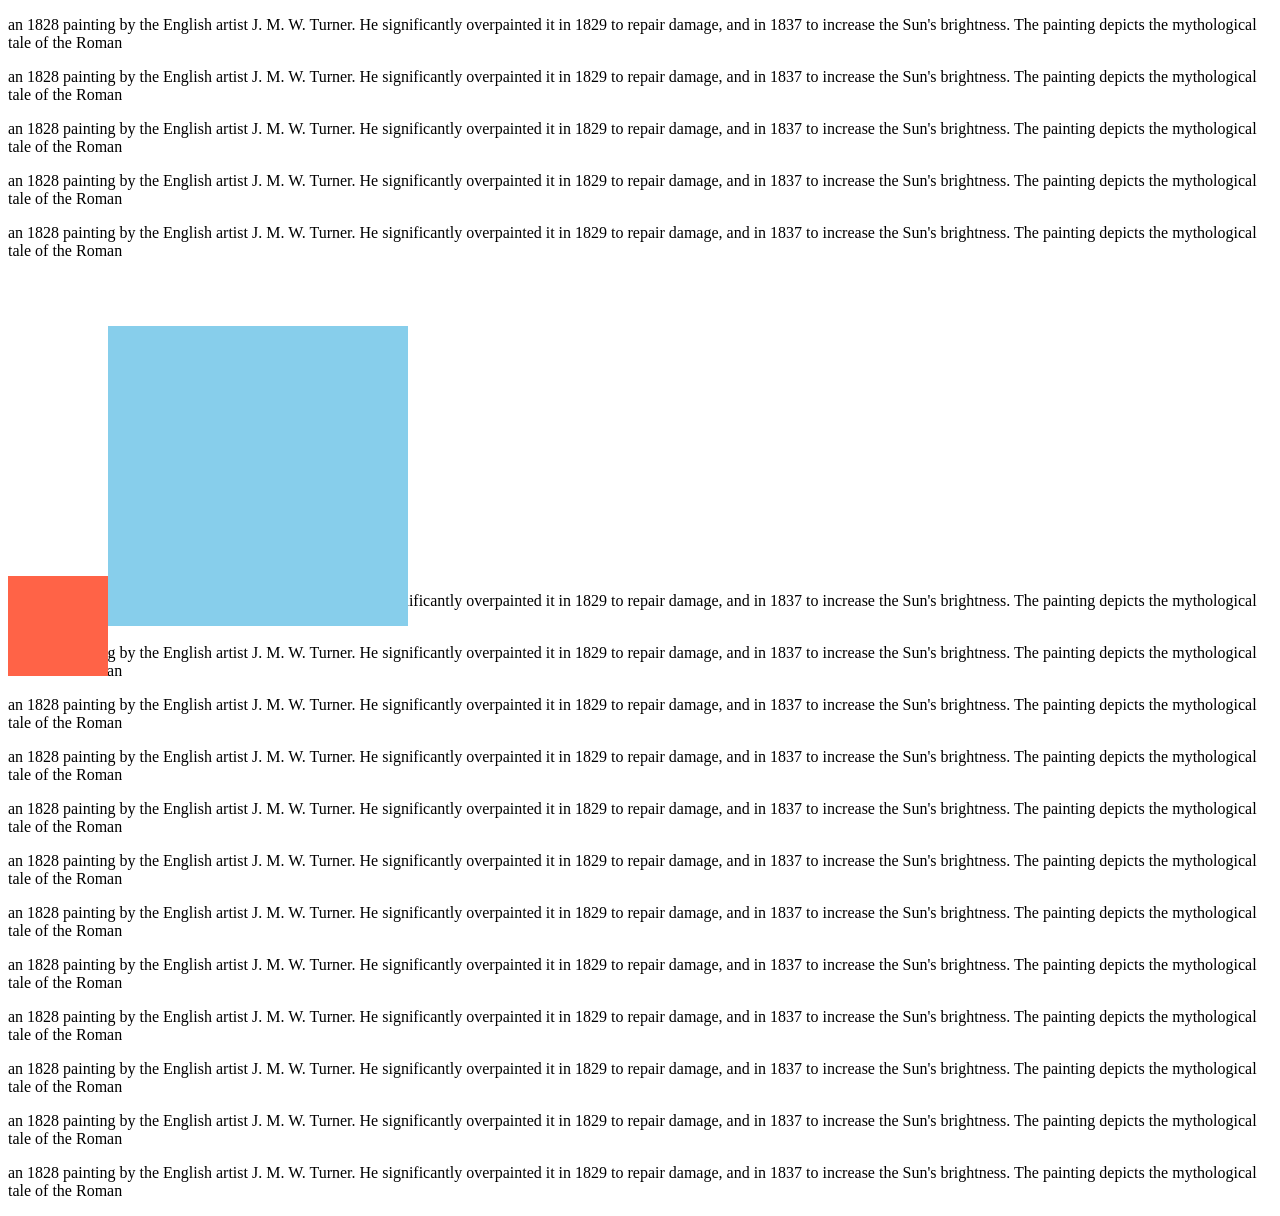
==== Float.html @ 717fe06a "Add files via upload" ====
<!DOCTYPE html>
<html lang="en">
<head>
  <meta charset="UTF-8">
  <meta name="viewport" content="width=device-width, initial-scale=1.0">
  <title>Document</title>
  <link rel="stylesheet" href="Float.css">
</head>
<body>
  <P>an 1828 painting by the English artist J. M. W. Turner. He significantly overpainted it in 1829 to repair damage, and in 1837 to increase the Sun's brightness. The painting depicts the mythological tale of the Roman  </P>
  <P>an 1828 painting by the English artist J. M. W. Turner. He significantly overpainted it in 1829 to repair damage, and in 1837 to increase the Sun's brightness. The painting depicts the mythological tale of the Roman  </P>
  <P>an 1828 painting by the English artist J. M. W. Turner. He significantly overpainted it in 1829 to repair damage, and in 1837 to increase the Sun's brightness. The painting depicts the mythological tale of the Roman  </P>
  <P>an 1828 painting by the English artist J. M. W. Turner. He significantly overpainted it in 1829 to repair damage, and in 1837 to increase the Sun's brightness. The painting depicts the mythological tale of the Roman  </P>
  <P>an 1828 painting by the English artist J. M. W. Turner. He significantly overpainted it in 1829 to repair damage, and in 1837 to increase the Sun's brightness. The painting depicts the mythological tale of the Roman  </P>
    <div id="box1"> </div>
    <div id="box2"> </div>

  <P>an 1828 painting by the English artist J. M. W. Turner. He significantly overpainted it in 1829 to repair damage, and in 1837 to increase the Sun's brightness. The painting depicts the mythological tale of the Roman  </P>
  <P>an 1828 painting by the English artist J. M. W. Turner. He significantly overpainted it in 1829 to repair damage, and in 1837 to increase the Sun's brightness. The painting depicts the mythological tale of the Roman  </P>
  <P>an 1828 painting by the English artist J. M. W. Turner. He significantly overpainted it in 1829 to repair damage, and in 1837 to increase the Sun's brightness. The painting depicts the mythological tale of the Roman  </P>
  <P>an 1828 painting by the English artist J. M. W. Turner. He significantly overpainted it in 1829 to repair damage, and in 1837 to increase the Sun's brightness. The painting depicts the mythological tale of the Roman  </P>
  <P>an 1828 painting by the English artist J. M. W. Turner. He significantly overpainted it in 1829 to repair damage, and in 1837 to increase the Sun's brightness. The painting depicts the mythological tale of the Roman  </P>
  <P>an 1828 painting by the English artist J. M. W. Turner. He significantly overpainted it in 1829 to repair damage, and in 1837 to increase the Sun's brightness. The painting depicts the mythological tale of the Roman  </P>
  <P>an 1828 painting by the English artist J. M. W. Turner. He significantly overpainted it in 1829 to repair damage, and in 1837 to increase the Sun's brightness. The painting depicts the mythological tale of the Roman  </P>
  <P>an 1828 painting by the English artist J. M. W. Turner. He significantly overpainted it in 1829 to repair damage, and in 1837 to increase the Sun's brightness. The painting depicts the mythological tale of the Roman  </P>
  <P>an 1828 painting by the English artist J. M. W. Turner. He significantly overpainted it in 1829 to repair damage, and in 1837 to increase the Sun's brightness. The painting depicts the mythological tale of the Roman  </P>
  <P>an 1828 painting by the English artist J. M. W. Turner. He significantly overpainted it in 1829 to repair damage, and in 1837 to increase the Sun's brightness. The painting depicts the mythological tale of the Roman  </P>
  <P>an 1828 painting by the English artist J. M. W. Turner. He significantly overpainted it in 1829 to repair damage, and in 1837 to increase the Sun's brightness. The painting depicts the mythological tale of the Roman  </P>
  <P>an 1828 painting by the English artist J. M. W. Turner. He significantly overpainted it in 1829 to repair damage, and in 1837 to increase the Sun's brightness. The painting depicts the mythological tale of the Roman  </P>


</body>
</html>
---- Float.css ----
#box1{
  border:1px;
  background-color: skyblue;
  height: 300px;
  width:300px;
  position: relative;

  top: 50px;
  left: 100px;
  /* static is the default and the element is in its in normal state*/
  /*relative is used to move some element relative to some point of origin*/
  /* absolute is used to take element out of the flow of the document*/
}
#box2{
  border:1px;
  height: 100px;
  width:100px;
  background-color:tomato;
  position:absolute;
  
  
}
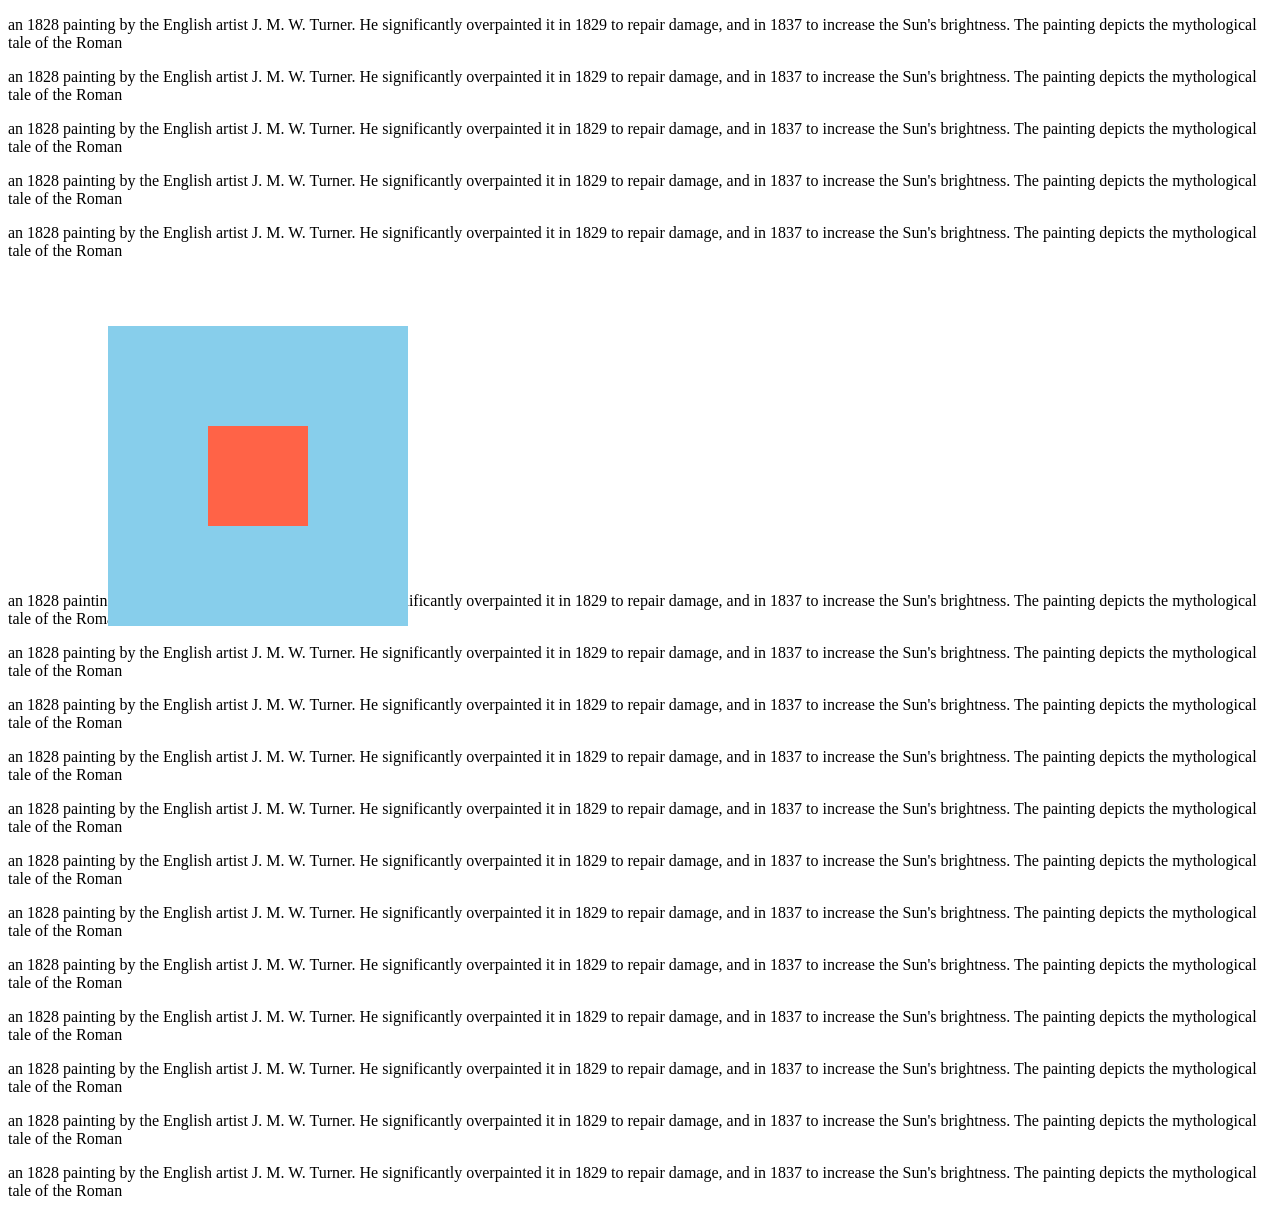
==== commit 38dee5dc: "Add files via upload" ====
--- a/Float.html
+++ b/Float.html
@@ -12,8 +12,10 @@
   <P>an 1828 painting by the English artist J. M. W. Turner. He significantly overpainted it in 1829 to repair damage, and in 1837 to increase the Sun's brightness. The painting depicts the mythological tale of the Roman  </P>
   <P>an 1828 painting by the English artist J. M. W. Turner. He significantly overpainted it in 1829 to repair damage, and in 1837 to increase the Sun's brightness. The painting depicts the mythological tale of the Roman  </P>
   <P>an 1828 painting by the English artist J. M. W. Turner. He significantly overpainted it in 1829 to repair damage, and in 1837 to increase the Sun's brightness. The painting depicts the mythological tale of the Roman  </P>
-    <div id="box1"> </div>
-    <div id="box2"> </div>
+    <div id="box1">
+          <div id="box2"> </div>
+
+    </div>
 
   <P>an 1828 painting by the English artist J. M. W. Turner. He significantly overpainted it in 1829 to repair damage, and in 1837 to increase the Sun's brightness. The painting depicts the mythological tale of the Roman  </P>
   <P>an 1828 painting by the English artist J. M. W. Turner. He significantly overpainted it in 1829 to repair damage, and in 1837 to increase the Sun's brightness. The painting depicts the mythological tale of the Roman  </P>
--- a/Float.css
+++ b/Float.css
@@ -17,6 +17,8 @@
   width:100px;
   background-color:tomato;
   position:absolute;
+  top: 100px;
+  left:100px;
   
   
 }
